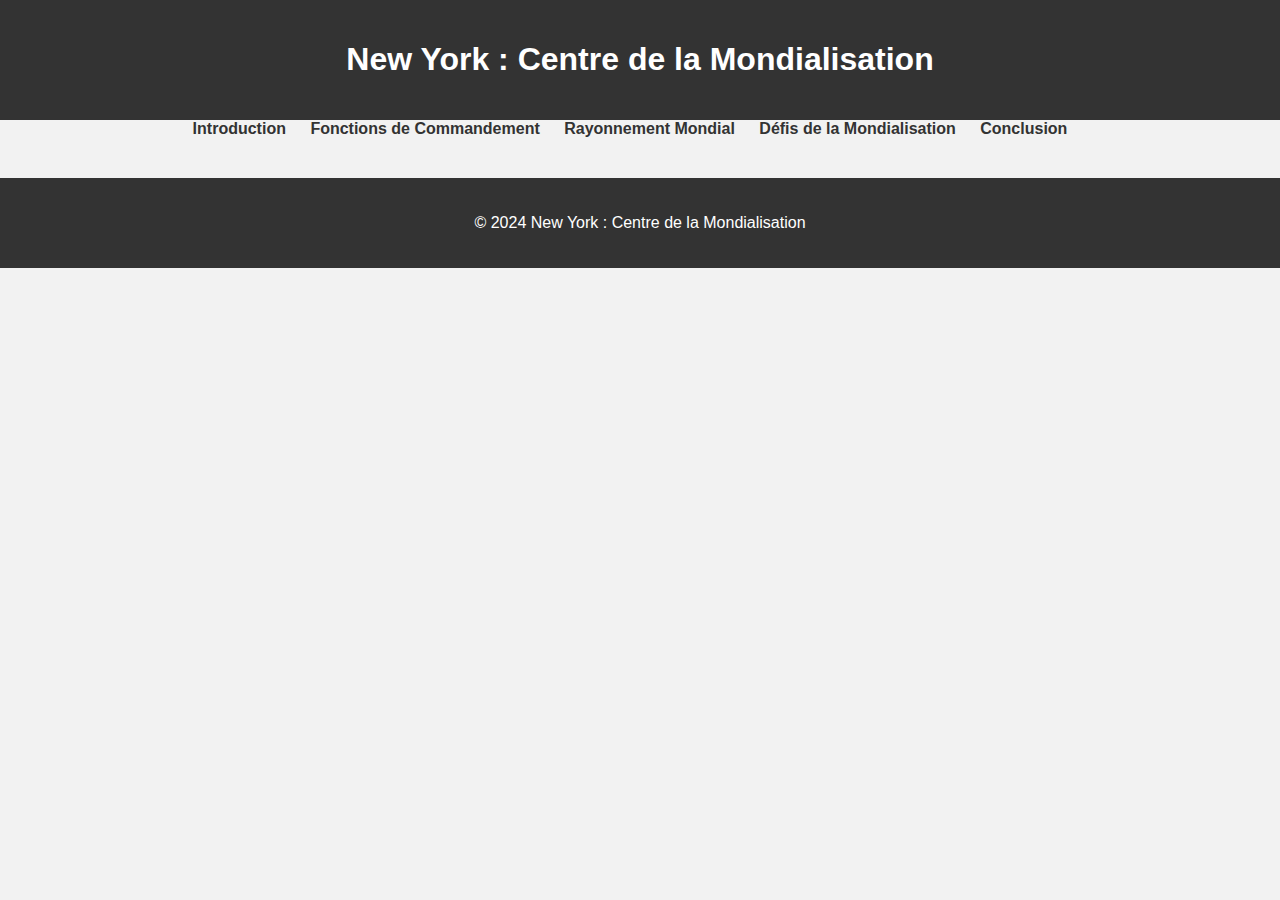
==== index.html @ a47cfe06 "Add files via upload" ====
<!DOCTYPE html>
<html lang="fr">
<head>
    <meta charset="UTF-8">
    <meta name="viewport" content="width=device-width, initial-scale=1.0">
    <title>New York : Centre de la Mondialisation</title>
    <link rel="stylesheet" href="styles.css">
</head>
<body>
    <header>
        <div class="container">
            <h1>New York : Centre de la Mondialisation</h1>
        </div>
    </header>
    <nav>
        <div class="container">
            <ul>
                <li><a href="#introduction" class="menu-link">Introduction</a></li>
                <li><a href="#fonctions-commandement" class="menu-link">Fonctions de Commandement</a></li>
                <li><a href="#rayonnement-mondial" class="menu-link">Rayonnement Mondial</a></li>
                <li><a href="#defis" class="menu-link">Défis de la Mondialisation</a></li>
                <li><a href="#conclusion" class="menu-link">Conclusion</a></li>
            </ul>
        </div>
    </nav>
    <main>
        <section id="introduction" class="content-section">
            <div class="container">
                <h2>Introduction</h2>
                <p>New York, surnommée la "Ville qui ne dort jamais", incarne le dynamisme et la diversité de la mondialisation moderne. Située sur la côte est des États-Unis, cette mégapole emblématique abrite plus de huit millions d'habitants provenant de toutes les régions du globe. En tant que l'une des villes les plus influentes et cosmopolites du monde, New York joue un rôle central dans les échanges économiques, culturels et politiques à l'échelle internationale.</p>
                <p>Depuis des décennies, New York est le centre financier mondial par excellence, avec Wall Street comme épicentre des transactions financières mondiales. Les institutions financières emblématiques telles que la Bourse de New York (NYSE) et la Federal Reserve Bank of New York contribuent à façonner les marchés mondiaux et à influencer les politiques économiques à l'échelle internationale.</p>
                <p>En plus de son influence économique, New York abrite le siège des Nations Unies, en faisant ainsi un point focal de la diplomatie internationale. La ville accueille également un réseau diversifié d'organisations internationales, d'ONG et de missions diplomatiques, renforçant ainsi son rôle en tant que carrefour mondial de la coopération et des échanges diplomatiques.</p>
                <p>Mais New York est bien plus qu'un centre financier et diplomatique. Sa richesse culturelle, illustrée par ses quartiers ethniquement diversifiés tels que Chinatown, Little Italy et Harlem, reflète sa capacité à attirer et à intégrer des communautés du monde entier. Cette diversité culturelle alimente l'innovation, la créativité et le dynamisme qui caractérisent la vie quotidienne à New York.</p>
                <p>Dans cette introduction, nous explorerons en détail comment New York concentre les fonctions de commandement et les réseaux, rayonne à l'échelle mondiale, et fait face à divers défis qui pourraient affecter son intégration à la mondialisation.</p>
            </div>
        </section>
        
        <section id="fonctions-commandement" class="content-section">
            <div class="container">
                <h2>Fonctions de Commandement et Réseaux</h2>
                <p>Les axes majeurs de transports passent principalement par New-York.</p>
                <p>Un des trois principaux hubs aéroportuaires de la Mégalopolis.</p>
                <p>Le CBD (Central Business District) est connu dans le monde entier et surtout grâce au One Trade Center (6ème plus haute tour du monde, 541m).</p>
                <p>8,3 millions d’habitants dans New-York et 22 millions dans le district (Greater New-York).</p>
                <p>Une des 3 plus riches villes du monde avec Londres et Tokyo.</p>
                <p>22 des 500 plus grandes firmes au monde ont leur siège à New-York.</p>
                <p>C’est spécialisé dans le secteur financier (Wall Street qui a une influence mondiale, mais aussi NYSE (New-York Stock Exchange) qui est la plus grande bourse du monde).</p>
                <p>New-York, Paris, Londres et Tokyo dominent la hiérarchie urbaine, par leur concentration de fonctions de commandement, dans les domaines économique, culturel, financier et politique.</p>
            </div>
        </section>
    
        <section id="rayonnement-mondial" class="content-section">
            <div class="container">
                <h2>Rayonnement à l'Échelle Mondiale</h2>
                <p>37% des habitants de New-York sont nés à l’étranger (contre 13% dans le reste des États-Unis).</p>
                <p>Siège de l’ONU (Organisation des Nations Unies).</p>
                <p>6ème ville la plus visitée au monde (13,13 million de visiteurs, les séjours durent en moyenne 8,3 nuitées).</p>
                <p>Les dépenses sont en moyenne de 147 dollars quotidiennement.</p>
                <p>La statue de la liberté est connue dans le monde entier.</p>
                <p>Beaucoup de Blockbusters ont New-York sur leur affiche (ex : Le jour d’après, 2004, mets en gros plan de son affiche la statue de la liberté. King Kong, 1933, mets en avant sur son affiche les quartiers riches et surtout les gratte-ciel comme les tours jumelles qui ont été détruites dans un attentat le 1er septembre 2001. Il était une fois en Amérique, 1984, nous pouvons voir sur le fond de l’affiche le pont de Manhattan).</p>
                <p>Wall Street et NYSE ont une influence mondiale.</p>
                <p>New-York a fait naître le street-art et le rap qui sont actuellement des phénomènes mondiaux.</p>
                <p>Le PIB de New-York lui a permis de monter au rang de 7ème puissance mondiale.</p>
                <p>1ère place boursière.</p>
            </div>
        </section>
    
        <section id="defis" class="content-section">
            <div class="container">
                <h2>Défis de la Mondialisation</h2>
                <p>New-York = 19,6% du taux de pauvreté des États-Unis.</p>
                <p>New-York possède une population qui est à 29,1% hispanique et 24,3% est afro-américaine.</p>
                <p>37% des habitants sont nés à l’étranger contre 13% en moyenne dans le reste des États-Unis.</p>
                <p>1% des New-Yorkais dispose de 36% des revenus de New-York.</p>
                <p>20% de la population New-Yorkaise vit en dessous du seuil de pauvreté.</p>
                <p>61000 Personnes sont SDF.</p>
                <p>Les quartiers de New-York sont quasiment tous des îles et doivent donc faire face à la montée des eaux (qui augmenterait de 20 à 75 cm d’ici à 2050).</p>
                <p>Manhattan est entourée par l'East River, l'Hudson ainsi que par l'océan Atlantique.</p>
                <p>En octobre 2021, il y a eu une tempête qui s’appelle Sandy, elle a fait 44 morts, causé 19 millions de dollars en dégâts, l’eau est montée jusqu’à 2,7m au-dessus du niveau de la mer.</p>
                <p>Les richesses sont concentrées à Manhattan avec une population blanche, tandis que le Bronx a une population pauvre et majoritairement afro-américaine.</p>
                <p>Dans le Bronx, 71,5% de la population a le niveau bac contre 86,8% pour Manhattan.</p>
                <p>New-York rivalise avec Paris (se compare avec des atouts économiques) et avec Tokyo.</p>
            </div>
        </section>
        
        <section id="conclusion" class="content-section">
            <div class="container">
                <h2>Conclusion</h2>
                <p>New York, véritable symbole de la mondialisation, incarne à la fois les opportunités et les défis inhérents à ce phénomène. En tant que centre financier, culturel et diplomatique mondial, la ville a su attirer des individus et des entreprises du monde entier, contribuant ainsi à son rayonnement à l'échelle mondiale.</p>
                <p>Cependant, New York fait également face à des défis majeurs, notamment en ce qui concerne les inégalités sociales, la vulnérabilité aux catastrophes naturelles et la gestion de sa croissance démographique. Malgré ces défis, la ville reste un exemple vivant de la mondialisation, avec sa diversité culturelle, son dynamisme économique et son influence mondiale continue.</p>
                <p>En définitive, New York continue de jouer un rôle essentiel dans la mondialisation, façonnant et étant façonnée par les forces économiques, sociales et culturelles qui caractérisent notre monde interconnecté.</p>
            </div>
        </section>
    </main>    
    <footer>
        <div class="container">
            <p>&copy; 2024 New York : Centre de la Mondialisation</p>
        </div>
    </footer>
    <script src="scripts.js"></script>
</body>
</html>
---- styles.css ----
/* Styles généraux */
body {
    font-family: 'Segoe UI', Tahoma, Geneva, Verdana, sans-serif;
    margin: 0;
    padding: 0;
    background-color: #f2f2f2;
    color: #333;
    display: flex;
    flex-direction: column;
    min-height: 100vh;
}

.container {
    width: 80%;
    margin: 0 auto;
    padding: 0 20px; /* Ajoutez du padding ici */
}
header {
    background-color: #333;
    color: #fff;
    padding: 20px 0;
}

header h1 {
    text-align: center;
}

nav ul {
    list-style-type: none;
    padding: 0;
    margin: 0;
    text-align: center;
}

nav ul li {
    display: inline-block;
    margin-right: 20px;
}

nav ul li a {
    text-decoration: none;
    color: #333;
    font-weight: bold;
    transition: color 0.3s ease;
}

nav ul li a:hover {
    color: #007bff;
}

main {
    padding: 20px 0;
}

section {
    display: none;
}

.show {
    display: block;
}

footer {
    background-color: #333;
    color: #fff;
    padding: 20px 0;
    position: sticky;
    width: 100%;
    text-align: center;
}

/* Media Queries pour rendre le site responsive */
@media (max-width: 768px) {
    .container {
        width: 90%;
    }

    header h1 {
        font-size: 24px;
    }

    nav ul li {
        display: block;
        margin: 10px 0;
    }

    section {
        padding: 20px;
    }
}
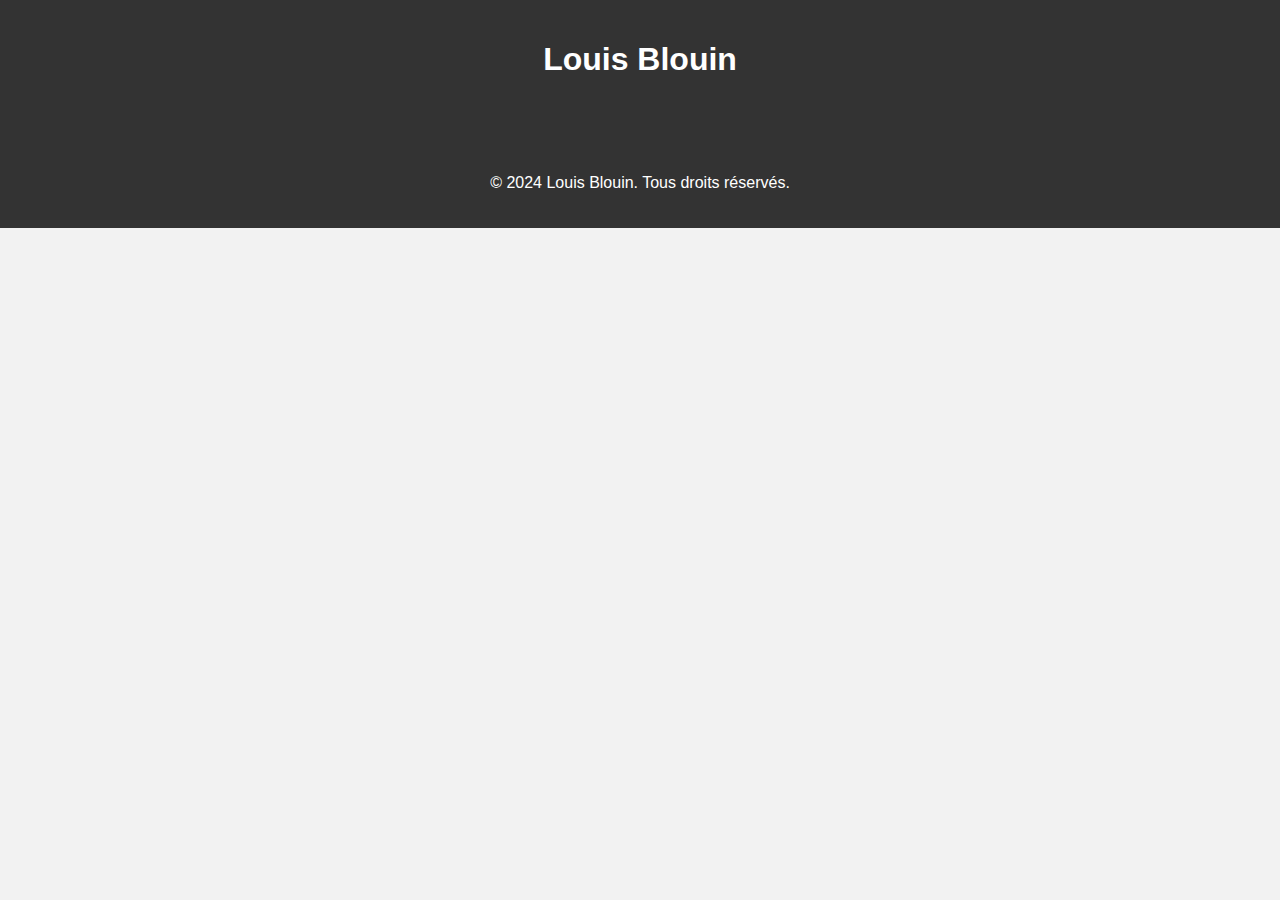
==== commit f75d60b5: "Update index.html" ====
--- a/index.html
+++ b/index.html
@@ -3,100 +3,68 @@
 <head>
     <meta charset="UTF-8">
     <meta name="viewport" content="width=device-width, initial-scale=1.0">
-    <title>New York : Centre de la Mondialisation</title>
+    <title>Mon Site Professionnel</title>
     <link rel="stylesheet" href="styles.css">
 </head>
 <body>
     <header>
-        <div class="container">
-            <h1>New York : Centre de la Mondialisation</h1>
+        <div class="navbar">
+            <h1>Louis Blouin</h1>
+            <nav>
+                <ul>
+                    <li><a href="#about">À propos</a></li>
+                    <li><a href="#skills">Compétences</a></li>
+                    <li><a href="#projects">Projets</a></li>
+                    <li><a href="#contact">Contact</a></li>
+                </ul>
+            </nav>
         </div>
     </header>
-    <nav>
-        <div class="container">
-            <ul>
-                <li><a href="#introduction" class="menu-link">Introduction</a></li>
-                <li><a href="#fonctions-commandement" class="menu-link">Fonctions de Commandement</a></li>
-                <li><a href="#rayonnement-mondial" class="menu-link">Rayonnement Mondial</a></li>
-                <li><a href="#defis" class="menu-link">Défis de la Mondialisation</a></li>
-                <li><a href="#conclusion" class="menu-link">Conclusion</a></li>
-            </ul>
+
+    <section id="about">
+        <h2>À propos de moi</h2>
+        <p>Passionné par l'informatique depuis de nombreuses années, j'ai acquis une solide expérience en programmation et en gestion de projets. Mon objectif est de mettre mes compétences au service de projets innovants et intéressants.</p>
+    </section>
+
+    <section id="skills">
+        <h2>Compétences</h2>
+        <ul>
+            <li>Java, Python, C++</li>
+            <li>HTML, CSS, JavaScript</li>
+            <li>Développement web et mobile</li>
+            <li>Sécurité informatique</li>
+        </ul>
+    </section>
+
+    <section id="projects">
+        <h2>Projets</h2>
+        <div class="projects-list">
+            <div class="project">
+                <h3>Projet 1</h3>
+                <p>Création d'un site web responsive pour une petite entreprise.</p>
+            </div>
+            <div class="project">
+                <h3>Projet 2</h3>
+                <p>Développement d'une application mobile pour la gestion de tâches.</p>
+            </div>
         </div>
-    </nav>
-    <main>
-        <section id="introduction" class="content-section">
-            <div class="container">
-                <h2>Introduction</h2>
-                <p>New York, surnommée la "Ville qui ne dort jamais", incarne le dynamisme et la diversité de la mondialisation moderne. Située sur la côte est des États-Unis, cette mégapole emblématique abrite plus de huit millions d'habitants provenant de toutes les régions du globe. En tant que l'une des villes les plus influentes et cosmopolites du monde, New York joue un rôle central dans les échanges économiques, culturels et politiques à l'échelle internationale.</p>
-                <p>Depuis des décennies, New York est le centre financier mondial par excellence, avec Wall Street comme épicentre des transactions financières mondiales. Les institutions financières emblématiques telles que la Bourse de New York (NYSE) et la Federal Reserve Bank of New York contribuent à façonner les marchés mondiaux et à influencer les politiques économiques à l'échelle internationale.</p>
-                <p>En plus de son influence économique, New York abrite le siège des Nations Unies, en faisant ainsi un point focal de la diplomatie internationale. La ville accueille également un réseau diversifié d'organisations internationales, d'ONG et de missions diplomatiques, renforçant ainsi son rôle en tant que carrefour mondial de la coopération et des échanges diplomatiques.</p>
-                <p>Mais New York est bien plus qu'un centre financier et diplomatique. Sa richesse culturelle, illustrée par ses quartiers ethniquement diversifiés tels que Chinatown, Little Italy et Harlem, reflète sa capacité à attirer et à intégrer des communautés du monde entier. Cette diversité culturelle alimente l'innovation, la créativité et le dynamisme qui caractérisent la vie quotidienne à New York.</p>
-                <p>Dans cette introduction, nous explorerons en détail comment New York concentre les fonctions de commandement et les réseaux, rayonne à l'échelle mondiale, et fait face à divers défis qui pourraient affecter son intégration à la mondialisation.</p>
-            </div>
-        </section>
-        
-        <section id="fonctions-commandement" class="content-section">
-            <div class="container">
-                <h2>Fonctions de Commandement et Réseaux</h2>
-                <p>Les axes majeurs de transports passent principalement par New-York.</p>
-                <p>Un des trois principaux hubs aéroportuaires de la Mégalopolis.</p>
-                <p>Le CBD (Central Business District) est connu dans le monde entier et surtout grâce au One Trade Center (6ème plus haute tour du monde, 541m).</p>
-                <p>8,3 millions d’habitants dans New-York et 22 millions dans le district (Greater New-York).</p>
-                <p>Une des 3 plus riches villes du monde avec Londres et Tokyo.</p>
-                <p>22 des 500 plus grandes firmes au monde ont leur siège à New-York.</p>
-                <p>C’est spécialisé dans le secteur financier (Wall Street qui a une influence mondiale, mais aussi NYSE (New-York Stock Exchange) qui est la plus grande bourse du monde).</p>
-                <p>New-York, Paris, Londres et Tokyo dominent la hiérarchie urbaine, par leur concentration de fonctions de commandement, dans les domaines économique, culturel, financier et politique.</p>
-            </div>
-        </section>
-    
-        <section id="rayonnement-mondial" class="content-section">
-            <div class="container">
-                <h2>Rayonnement à l'Échelle Mondiale</h2>
-                <p>37% des habitants de New-York sont nés à l’étranger (contre 13% dans le reste des États-Unis).</p>
-                <p>Siège de l’ONU (Organisation des Nations Unies).</p>
-                <p>6ème ville la plus visitée au monde (13,13 million de visiteurs, les séjours durent en moyenne 8,3 nuitées).</p>
-                <p>Les dépenses sont en moyenne de 147 dollars quotidiennement.</p>
-                <p>La statue de la liberté est connue dans le monde entier.</p>
-                <p>Beaucoup de Blockbusters ont New-York sur leur affiche (ex : Le jour d’après, 2004, mets en gros plan de son affiche la statue de la liberté. King Kong, 1933, mets en avant sur son affiche les quartiers riches et surtout les gratte-ciel comme les tours jumelles qui ont été détruites dans un attentat le 1er septembre 2001. Il était une fois en Amérique, 1984, nous pouvons voir sur le fond de l’affiche le pont de Manhattan).</p>
-                <p>Wall Street et NYSE ont une influence mondiale.</p>
-                <p>New-York a fait naître le street-art et le rap qui sont actuellement des phénomènes mondiaux.</p>
-                <p>Le PIB de New-York lui a permis de monter au rang de 7ème puissance mondiale.</p>
-                <p>1ère place boursière.</p>
-            </div>
-        </section>
-    
-        <section id="defis" class="content-section">
-            <div class="container">
-                <h2>Défis de la Mondialisation</h2>
-                <p>New-York = 19,6% du taux de pauvreté des États-Unis.</p>
-                <p>New-York possède une population qui est à 29,1% hispanique et 24,3% est afro-américaine.</p>
-                <p>37% des habitants sont nés à l’étranger contre 13% en moyenne dans le reste des États-Unis.</p>
-                <p>1% des New-Yorkais dispose de 36% des revenus de New-York.</p>
-                <p>20% de la population New-Yorkaise vit en dessous du seuil de pauvreté.</p>
-                <p>61000 Personnes sont SDF.</p>
-                <p>Les quartiers de New-York sont quasiment tous des îles et doivent donc faire face à la montée des eaux (qui augmenterait de 20 à 75 cm d’ici à 2050).</p>
-                <p>Manhattan est entourée par l'East River, l'Hudson ainsi que par l'océan Atlantique.</p>
-                <p>En octobre 2021, il y a eu une tempête qui s’appelle Sandy, elle a fait 44 morts, causé 19 millions de dollars en dégâts, l’eau est montée jusqu’à 2,7m au-dessus du niveau de la mer.</p>
-                <p>Les richesses sont concentrées à Manhattan avec une population blanche, tandis que le Bronx a une population pauvre et majoritairement afro-américaine.</p>
-                <p>Dans le Bronx, 71,5% de la population a le niveau bac contre 86,8% pour Manhattan.</p>
-                <p>New-York rivalise avec Paris (se compare avec des atouts économiques) et avec Tokyo.</p>
-            </div>
-        </section>
-        
-        <section id="conclusion" class="content-section">
-            <div class="container">
-                <h2>Conclusion</h2>
-                <p>New York, véritable symbole de la mondialisation, incarne à la fois les opportunités et les défis inhérents à ce phénomène. En tant que centre financier, culturel et diplomatique mondial, la ville a su attirer des individus et des entreprises du monde entier, contribuant ainsi à son rayonnement à l'échelle mondiale.</p>
-                <p>Cependant, New York fait également face à des défis majeurs, notamment en ce qui concerne les inégalités sociales, la vulnérabilité aux catastrophes naturelles et la gestion de sa croissance démographique. Malgré ces défis, la ville reste un exemple vivant de la mondialisation, avec sa diversité culturelle, son dynamisme économique et son influence mondiale continue.</p>
-                <p>En définitive, New York continue de jouer un rôle essentiel dans la mondialisation, façonnant et étant façonnée par les forces économiques, sociales et culturelles qui caractérisent notre monde interconnecté.</p>
-            </div>
-        </section>
-    </main>    
+    </section>
+
+    <section id="contact">
+        <h2>Contact</h2>
+        <p>Email : louisblouin40@gmail.com</p>
+        <form id="contactForm">
+            <input type="text" id="name" placeholder="Votre nom" required>
+            <input type="email" id="email" placeholder="Votre email" required>
+            <textarea id="message" placeholder="Votre message" required></textarea>
+            <button type="submit">Envoyer</button>
+        </form>
+    </section>
+
     <footer>
-        <div class="container">
-            <p>&copy; 2024 New York : Centre de la Mondialisation</p>
-        </div>
+        <p>&copy; 2024 Louis Blouin. Tous droits réservés.</p>
     </footer>
-    <script src="scripts.js"></script>
+
+    <script src="script.js"></script>
 </body>
 </html>
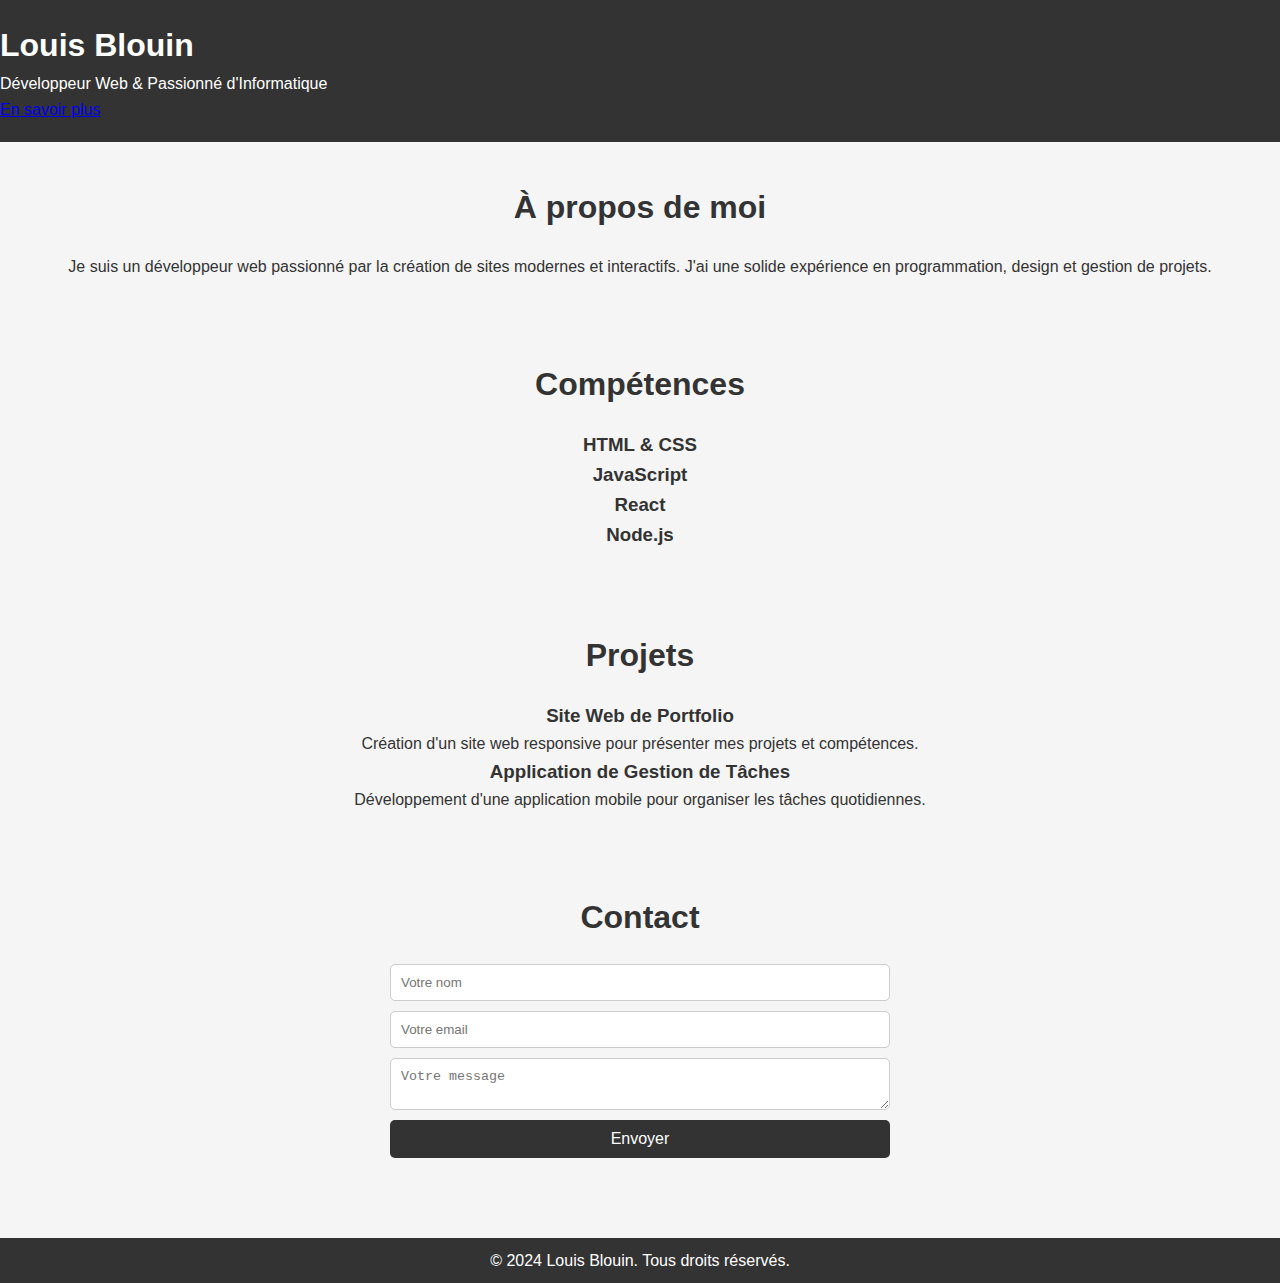
==== commit b26c22f1: "Update index.html" ====
--- a/index.html
+++ b/index.html
@@ -7,58 +7,70 @@
     <link rel="stylesheet" href="styles.css">
 </head>
 <body>
-    <header>
-        <div class="navbar">
+    <header class="header">
+        <div class="overlay"></div>
+        <div class="header-content">
             <h1>Louis Blouin</h1>
-            <nav>
-                <ul>
-                    <li><a href="#about">À propos</a></li>
-                    <li><a href="#skills">Compétences</a></li>
-                    <li><a href="#projects">Projets</a></li>
-                    <li><a href="#contact">Contact</a></li>
-                </ul>
-            </nav>
+            <p>Développeur Web & Passionné d'Informatique</p>
+            <a href="#about" class="btn">En savoir plus</a>
         </div>
     </header>
 
-    <section id="about">
-        <h2>À propos de moi</h2>
-        <p>Passionné par l'informatique depuis de nombreuses années, j'ai acquis une solide expérience en programmation et en gestion de projets. Mon objectif est de mettre mes compétences au service de projets innovants et intéressants.</p>
+    <section id="about" class="section about">
+        <div class="container">
+            <h2>À propos de moi</h2>
+            <p>Je suis un développeur web passionné par la création de sites modernes et interactifs. J'ai une solide expérience en programmation, design et gestion de projets.</p>
+        </div>
     </section>
 
-    <section id="skills">
-        <h2>Compétences</h2>
-        <ul>
-            <li>Java, Python, C++</li>
-            <li>HTML, CSS, JavaScript</li>
-            <li>Développement web et mobile</li>
-            <li>Sécurité informatique</li>
-        </ul>
-    </section>
-
-    <section id="projects">
-        <h2>Projets</h2>
-        <div class="projects-list">
-            <div class="project">
-                <h3>Projet 1</h3>
-                <p>Création d'un site web responsive pour une petite entreprise.</p>
-            </div>
-            <div class="project">
-                <h3>Projet 2</h3>
-                <p>Développement d'une application mobile pour la gestion de tâches.</p>
+    <section id="skills" class="section skills">
+        <div class="container">
+            <h2>Compétences</h2>
+            <div class="skills-list">
+                <div class="skill-item">
+                    <h3>HTML & CSS</h3>
+                    <div class="bar" style="width: 90%;"></div>
+                </div>
+                <div class="skill-item">
+                    <h3>JavaScript</h3>
+                    <div class="bar" style="width: 85%;"></div>
+                </div>
+                <div class="skill-item">
+                    <h3>React</h3>
+                    <div class="bar" style="width: 80%;"></div>
+                </div>
+                <div class="skill-item">
+                    <h3>Node.js</h3>
+                    <div class="bar" style="width: 75%;"></div>
+                </div>
             </div>
         </div>
     </section>
 
-    <section id="contact">
-        <h2>Contact</h2>
-        <p>Email : louisblouin40@gmail.com</p>
-        <form id="contactForm">
-            <input type="text" id="name" placeholder="Votre nom" required>
-            <input type="email" id="email" placeholder="Votre email" required>
-            <textarea id="message" placeholder="Votre message" required></textarea>
-            <button type="submit">Envoyer</button>
-        </form>
+    <section id="projects" class="section projects">
+        <div class="container">
+            <h2>Projets</h2>
+            <div class="project-card">
+                <h3>Site Web de Portfolio</h3>
+                <p>Création d'un site web responsive pour présenter mes projets et compétences.</p>
+            </div>
+            <div class="project-card">
+                <h3>Application de Gestion de Tâches</h3>
+                <p>Développement d'une application mobile pour organiser les tâches quotidiennes.</p>
+            </div>
+        </div>
+    </section>
+
+    <section id="contact" class="section contact">
+        <div class="container">
+            <h2>Contact</h2>
+            <form id="contactForm">
+                <input type="text" id="name" placeholder="Votre nom" required>
+                <input type="email" id="email" placeholder="Votre email" required>
+                <textarea id="message" placeholder="Votre message" required></textarea>
+                <button type="submit" class="btn">Envoyer</button>
+            </form>
+        </div>
     </section>
 
     <footer>
--- a/styles.css
+++ b/styles.css
@@ -1,90 +1,106 @@
-/* Styles généraux */
-body {
-    font-family: 'Segoe UI', Tahoma, Geneva, Verdana, sans-serif;
+* {
     margin: 0;
     padding: 0;
-    background-color: #f2f2f2;
-    color: #333;
-    display: flex;
-    flex-direction: column;
-    min-height: 100vh;
+    box-sizing: border-box;
 }
 
-.container {
-    width: 80%;
-    margin: 0 auto;
-    padding: 0 20px; /* Ajoutez du padding ici */
+body {
+    font-family: 'Arial', sans-serif;
+    background-color: #f5f5f5;
+    color: #333;
+    line-height: 1.6;
 }
+
 header {
     background-color: #333;
-    color: #fff;
+    color: white;
     padding: 20px 0;
 }
 
-header h1 {
+.navbar h1 {
     text-align: center;
 }
 
 nav ul {
-    list-style-type: none;
-    padding: 0;
-    margin: 0;
-    text-align: center;
+    display: flex;
+    justify-content: center;
+    list-style: none;
 }
 
 nav ul li {
-    display: inline-block;
-    margin-right: 20px;
+    margin: 0 15px;
 }
 
 nav ul li a {
     text-decoration: none;
-    color: #333;
+    color: white;
     font-weight: bold;
-    transition: color 0.3s ease;
-}
-
-nav ul li a:hover {
-    color: #007bff;
-}
-
-main {
-    padding: 20px 0;
 }
 
 section {
-    display: none;
+    padding: 40px 20px;
+    text-align: center;
 }
 
-.show {
-    display: block;
+h2 {
+    font-size: 2rem;
+    margin-bottom: 20px;
+}
+
+ul {
+    list-style-type: none;
+}
+
+.projects-list {
+    display: flex;
+    justify-content: center;
+    gap: 30px;
+}
+
+.project {
+    background-color: white;
+    padding: 20px;
+    border-radius: 8px;
+    box-shadow: 0 4px 8px rgba(0, 0, 0, 0.1);
+    width: 250px;
+}
+
+.project h3 {
+    margin-bottom: 10px;
+}
+
+form {
+    display: flex;
+    flex-direction: column;
+    max-width: 500px;
+    margin: 0 auto;
+}
+
+input, textarea {
+    margin-bottom: 10px;
+    padding: 10px;
+    border: 1px solid #ccc;
+    border-radius: 5px;
+}
+
+button {
+    padding: 10px;
+    border: none;
+    background-color: #333;
+    color: white;
+    font-size: 1rem;
+    cursor: pointer;
+    border-radius: 5px;
+}
+
+button:hover {
+    background-color: #555;
 }
 
 footer {
     background-color: #333;
-    color: #fff;
-    padding: 20px 0;
-    position: sticky;
-    width: 100%;
+    color: white;
     text-align: center;
+    padding: 10px 0;
+    margin-top: 40px;
 }
-
-/* Media Queries pour rendre le site responsive */
-@media (max-width: 768px) {
-    .container {
-        width: 90%;
-    }
-
-    header h1 {
-        font-size: 24px;
-    }
-
-    nav ul li {
-        display: block;
-        margin: 10px 0;
-    }
-
-    section {
-        padding: 20px;
-    }
-}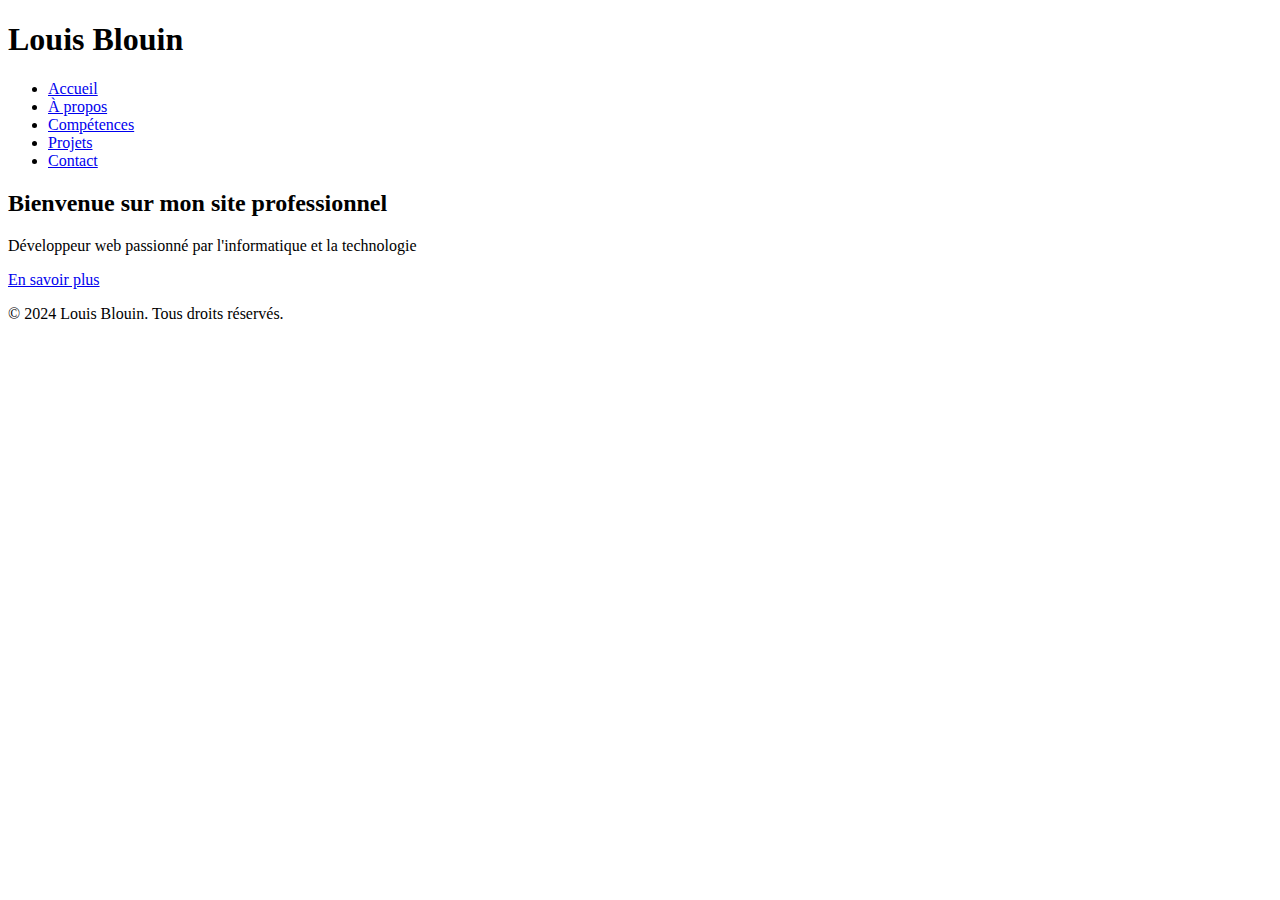
==== commit 59fe8edb: "Update index.html" ====
--- a/index.html
+++ b/index.html
@@ -4,72 +4,29 @@
     <meta charset="UTF-8">
     <meta name="viewport" content="width=device-width, initial-scale=1.0">
     <title>Mon Site Professionnel</title>
-    <link rel="stylesheet" href="styles.css">
+    <link rel="stylesheet" href="css/styles.css">
 </head>
 <body>
-    <header class="header">
-        <div class="overlay"></div>
-        <div class="header-content">
+    <!-- Menu de navigation -->
+    <header>
+        <nav class="navbar">
             <h1>Louis Blouin</h1>
-            <p>Développeur Web & Passionné d'Informatique</p>
-            <a href="#about" class="btn">En savoir plus</a>
-        </div>
+            <ul>
+                <li><a href="index.html">Accueil</a></li>
+                <li><a href="about.html">À propos</a></li>
+                <li><a href="skills.html">Compétences</a></li>
+                <li><a href="projects.html">Projets</a></li>
+                <li><a href="contact.html">Contact</a></li>
+            </ul>
+        </nav>
     </header>
 
-    <section id="about" class="section about">
-        <div class="container">
-            <h2>À propos de moi</h2>
-            <p>Je suis un développeur web passionné par la création de sites modernes et interactifs. J'ai une solide expérience en programmation, design et gestion de projets.</p>
-        </div>
-    </section>
-
-    <section id="skills" class="section skills">
-        <div class="container">
-            <h2>Compétences</h2>
-            <div class="skills-list">
-                <div class="skill-item">
-                    <h3>HTML & CSS</h3>
-                    <div class="bar" style="width: 90%;"></div>
-                </div>
-                <div class="skill-item">
-                    <h3>JavaScript</h3>
-                    <div class="bar" style="width: 85%;"></div>
-                </div>
-                <div class="skill-item">
-                    <h3>React</h3>
-                    <div class="bar" style="width: 80%;"></div>
-                </div>
-                <div class="skill-item">
-                    <h3>Node.js</h3>
-                    <div class="bar" style="width: 75%;"></div>
-                </div>
-            </div>
-        </div>
-    </section>
-
-    <section id="projects" class="section projects">
-        <div class="container">
-            <h2>Projets</h2>
-            <div class="project-card">
-                <h3>Site Web de Portfolio</h3>
-                <p>Création d'un site web responsive pour présenter mes projets et compétences.</p>
-            </div>
-            <div class="project-card">
-                <h3>Application de Gestion de Tâches</h3>
-                <p>Développement d'une application mobile pour organiser les tâches quotidiennes.</p>
-            </div>
-        </div>
-    </section>
-
-    <section id="contact" class="section contact">
-        <div class="container">
-            <h2>Contact</h2>
-            <form id="contactForm">
-                <input type="text" id="name" placeholder="Votre nom" required>
-                <input type="email" id="email" placeholder="Votre email" required>
-                <textarea id="message" placeholder="Votre message" required></textarea>
-                <button type="submit" class="btn">Envoyer</button>
-            </form>
+    <!-- Contenu de la page d'accueil -->
+    <section class="home">
+        <div class="home-content">
+            <h2>Bienvenue sur mon site professionnel</h2>
+            <p>Développeur web passionné par l'informatique et la technologie</p>
+            <a href="about.html" class="btn">En savoir plus</a>
         </div>
     </section>
 
@@ -77,6 +34,6 @@
         <p>&copy; 2024 Louis Blouin. Tous droits réservés.</p>
     </footer>
 
-    <script src="script.js"></script>
+    <script src="js/script.js"></script>
 </body>
 </html>
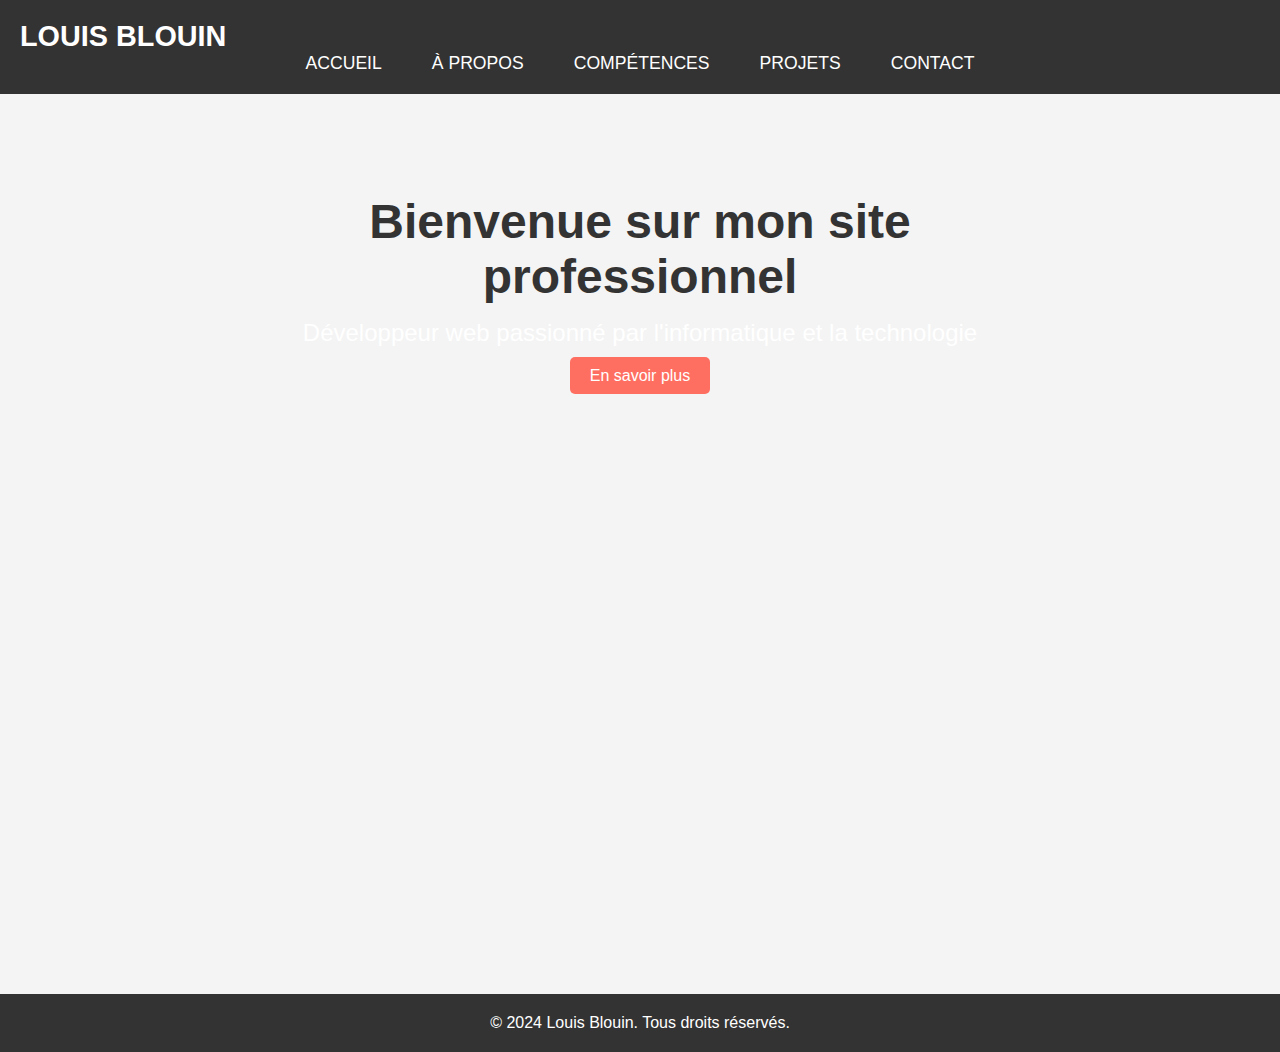
==== commit a67d6661: "Update index.html" ====
--- a/index.html
+++ b/index.html
@@ -4,10 +4,9 @@
     <meta charset="UTF-8">
     <meta name="viewport" content="width=device-width, initial-scale=1.0">
     <title>Mon Site Professionnel</title>
-    <link rel="stylesheet" href="css/styles.css">
+    <link rel="stylesheet" href="styles.css"> <!-- Lien CSS dans le même dossier -->
 </head>
 <body>
-    <!-- Menu de navigation -->
     <header>
         <nav class="navbar">
             <h1>Louis Blouin</h1>
@@ -21,7 +20,6 @@
         </nav>
     </header>
 
-    <!-- Contenu de la page d'accueil -->
     <section class="home">
         <div class="home-content">
             <h2>Bienvenue sur mon site professionnel</h2>
@@ -34,6 +32,6 @@
         <p>&copy; 2024 Louis Blouin. Tous droits réservés.</p>
     </footer>
 
-    <script src="js/script.js"></script>
+    <script src="script.js"></script> <!-- Lien JavaScript dans le même dossier -->
 </body>
 </html>
--- a/styles.css
+++ b/styles.css
@@ -0,0 +1,177 @@
+* {
+    margin: 0;
+    padding: 0;
+    box-sizing: border-box;
+}
+
+body {
+    font-family: 'Arial', sans-serif;
+    background-color: #f4f4f4;
+    color: #333;
+}
+
+a {
+    text-decoration: none;
+    color: inherit;
+}
+
+nav {
+    background-color: #333;
+    color: white;
+    padding: 20px;
+}
+
+.navbar h1 {
+    font-size: 1.8rem;
+    text-transform: uppercase;
+    font-weight: bold;
+}
+
+.navbar ul {
+    display: flex;
+    justify-content: center;
+    list-style: none;
+}
+
+.navbar ul li {
+    margin: 0 15px;
+}
+
+.navbar ul li a {
+    color: white;
+    font-size: 1.1rem;
+    text-transform: uppercase;
+    padding: 5px 10px;
+    transition: color 0.3s, background-color 0.3s;
+}
+
+.navbar ul li a:hover {
+    background-color: #ff6f61;
+    color: white;
+    border-radius: 5px;
+}
+
+section {
+    padding: 60px 20px;
+}
+
+.home {
+    background: url('https://source.unsplash.com/1600x900/?technology,computer') no-repeat center center/cover;
+    color: white;
+    text-align: center;
+    padding: 100px 20px;
+    height: 100vh;
+}
+
+.home-content {
+    max-width: 700px;
+    margin: 0 auto;
+}
+
+.home h2 {
+    font-size: 3rem;
+    margin-bottom: 15px;
+}
+
+.home p {
+    font-size: 1.5rem;
+    margin-bottom: 20px;
+}
+
+.btn {
+    padding: 10px 20px;
+    background-color: #ff6f61;
+    color: white;
+    font-size: 1rem;
+    border-radius: 5px;
+    transition: background-color 0.3s;
+}
+
+.btn:hover {
+    background-color: #ff4e40;
+}
+
+.container {
+    max-width: 1200px;
+    margin: 0 auto;
+    text-align: center;
+}
+
+h2 {
+    font-size: 2.5rem;
+    margin-bottom: 30px;
+    color: #333;
+}
+
+footer {
+    background-color: #333;
+    color: white;
+    text-align: center;
+    padding: 20px 0;
+}
+
+footer p {
+    font-size: 1rem;
+}
+
+.skills-list, .project-card {
+    display: flex;
+    justify-content: center;
+    gap: 20px;
+    margin-top: 30px;
+}
+
+.skills-list div, .project-card div {
+    background-color: white;
+    box-shadow: 0 4px 10px rgba(0, 0, 0, 0.1);
+    padding: 20px;
+    border-radius: 8px;
+    width: 250px;
+    text-align: center;
+}
+
+.project-card h3 {
+    font-size: 1.3rem;
+    margin-bottom: 15px;
+}
+
+.bar {
+    height: 8px;
+    background-color: #ff6f61;
+    border-radius: 5px;
+    margin-top: 10px;
+}
+
+form input, form textarea {
+    width: 100%;
+    padding: 15px;
+    margin-bottom: 20px;
+    border-radius: 5px;
+    border: 1px solid #ccc;
+    font-size: 1rem;
+}
+
+form button {
+    width: 100%;
+    padding: 15px;
+    background-color: #ff6f61;
+    border: none;
+    color: white;
+    font-size: 1.2rem;
+    border-radius: 5px;
+    cursor: pointer;
+    transition: background-color 0.3s;
+}
+
+form button:hover {
+    background-color: #ff4e40;
+}
+
+.contact {
+    background-color: #eaeaea;
+}
+
+.contact form {
+    max-width: 600px;
+    margin: 0 auto;
+}
